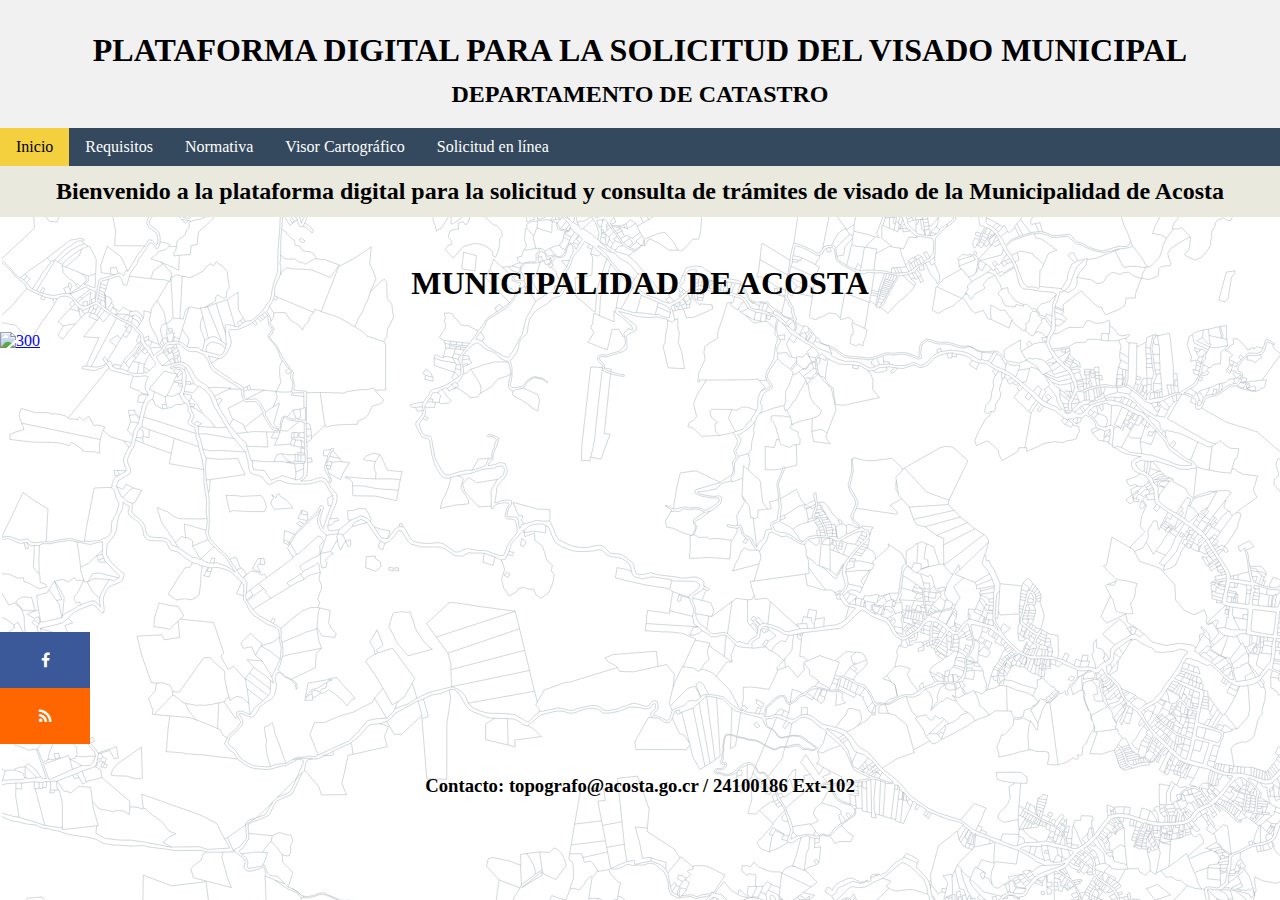
==== index.html @ ae04dc72 "Add files via upload" ====
<!DOCTYPE html>
<html lang="es">
<head>
    <meta charset="UTF-8">
    <title>Plataforma para la Solicitud de Visado Municipal</title>     
    <link rel="stylesheet" href="css/inicio.css">
    <link rel="stylesheet" href="https://cdnjs.cloudflare.com/ajax/libs/font-awesome/4.7.0/css/font-awesome.min.css">
	
</head>
<body background="images/mosaico.jpg" >

<div class="header">
  <h1 class="centrado">PLATAFORMA DIGITAL PARA LA SOLICITUD DEL VISADO MUNICIPAL</h1>
  <h2>DEPARTAMENTO DE CATASTRO</h2>
</div>

<nav>
<ul>
  <li><a class="active" href="index.html">Inicio</a></li>
  <li><a href="requisitos.html">Requisitos</a></li>
  <li><a href="normativa.html">Normativa</a></li>
  <li><a href="visor.html">Visor Cartográfico</a></li>
  <li><a href="https://www.jotform.com/es/">Solicitud en línea</a></li>
</ul>
</nav>


<h2 id='enlaces' class="centrado">Bienvenido a la plataforma digital para la solicitud y consulta de trámites de visado de la Municipalidad de Acosta </h2>
<br><br><h1 class="centrado">MUNICIPALIDAD DE ACOSTA</h1>
<br><a href="https://www.acosta.go.cr/" title="Acceda al sitio oficial de la Municipalidad de Acosta">
<img src="images/logo_acosta.png" alt="300" height="300">
</a>

<a href="https://www.facebook.com/GobiernoLocalAcosta/?ref=page_internal" class="fa fa-facebook"></a> <br>
<a href="https://sso.cfia.or.cr/sso/?IdSystem=1" class="fa fa-rss"></a>
<h3 class="centrado">Contacto: topografo@acosta.go.cr / 24100186 Ext-102</h3>

</body>
</html>
---- css/inicio.css ----
h2 {
  color: black;
  padding: 0px 0px 0px 0px;
  margin: 0px 0px 0px 0px;
  text-align: center;
  }
h1 {
  padding: 0px 0px 0px 0px;
  margin: 0px 0px 0px 0px;
  text-align: center;
}

.legend ul {
	list-style-type: none;
	padding: 0;
	margin: 0;
	clear: both;
}

.legend li {
	display: inline-block;
	width: 30px;
	height: 22px;
}

.legend .min {
	float: left;
	padding-bottom: 5px;
}

.legend .max {
	float: right;
}

/* Ubicacion control de opacidad */
.column {
	float: left;
	width: 25%,
}	
	/* Clear floats after the columns */
.row:after {
	content: "";
	display: table;
	clear: both;
}

{
  font-size: 28px;
}

ul {
  list-style-type: none;
  margin: 0;
  padding: 0;
  overflow: hidden;
  background-color: #34495E;
  position: -webkit-sticky; /* Safari */
  position: sticky;
  top: 0;
}

li {
  float: left;
}

li a {
  display: block;
  color: white;
  text-align: center;
  padding: 10px 16px;
  text-decoration: none;
}

li a:hover {
  background-color: #212F3D;
   color: white;
}

.active {
  background-color: #F4D03F;
  color: black;
}

.centrado{text-align:center;border:0 dotted #000; padding:12px;}

img{
display:block;
margin:auto;
}
#enlaces{
background-color: #E9E9DE;
}

body {
  margin: 0;
}

/* Style the header */
.header {
  background-color: #f1f1f1;
  padding: 20px;
  text-align: center;
}

/* Icono Facebook*/
.fa {
  padding: 20px;
  font-size: 80px;
  width: 50px;
  text-align: center;
  text-decoration: none;
  position: left;
}

/* Add a hover effect if you want */
.fa:hover {
  opacity: 0.7;
}

/* Set a specific color for each brand */

/* Facebook */
.fa-facebook {
  background: #3B5998;
  color: white;
}

.fa-rss {
  background: #ff6600;
  color: white;
}
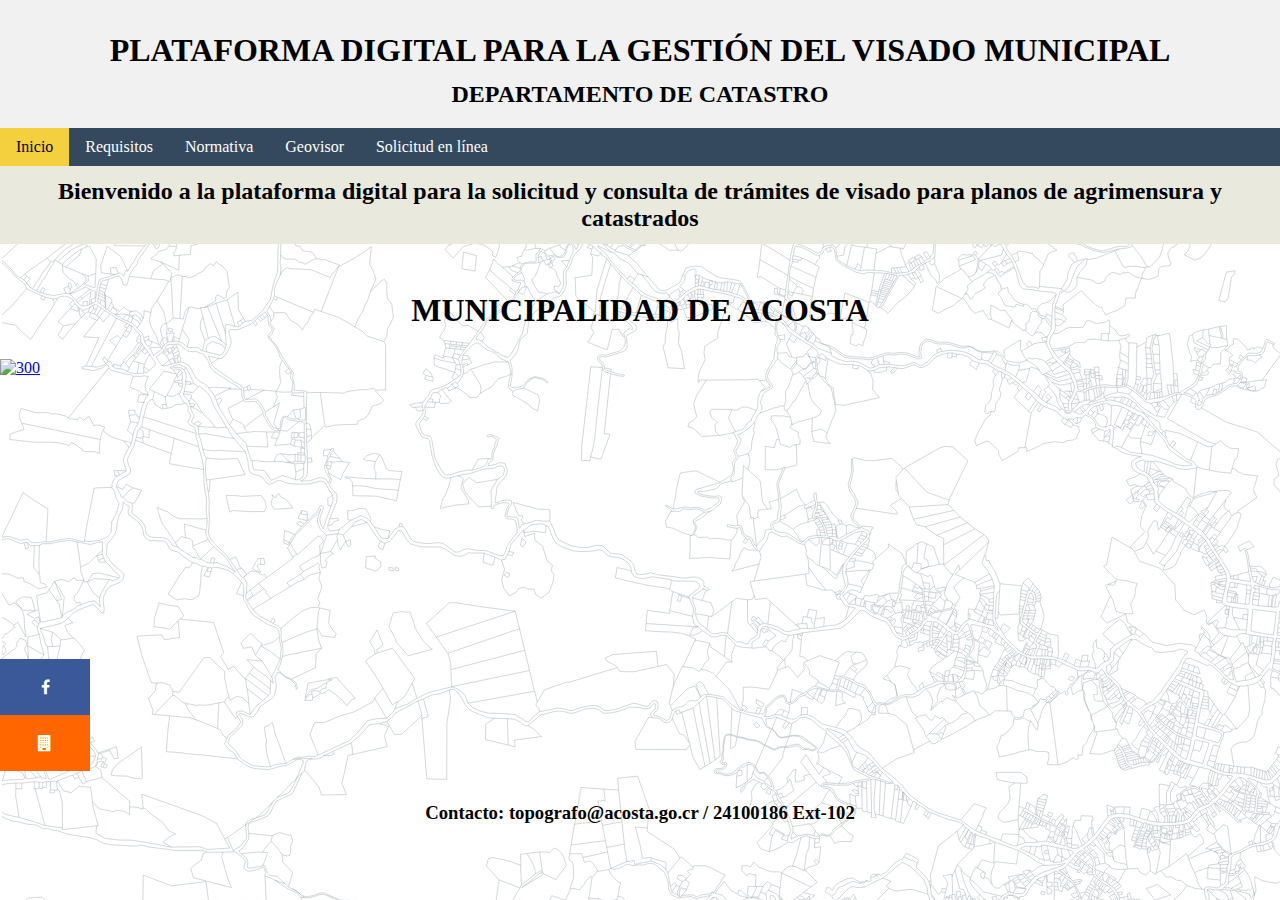
==== commit 9d94639a: "Add files via upload" ====
--- a/index.html
+++ b/index.html
@@ -2,15 +2,22 @@
 <html lang="es">
 <head>
     <meta charset="UTF-8">
-    <title>Plataforma para la Solicitud de Visado Municipal</title>     
+    <title>Geovisor de trámites de visado municipal</title>     
     <link rel="stylesheet" href="css/inicio.css">
     <link rel="stylesheet" href="https://cdnjs.cloudflare.com/ajax/libs/font-awesome/4.7.0/css/font-awesome.min.css">
-	
+	  <style>
+        html, body, #map {
+            width: 100%;
+            height: 97;
+            padding: 0;
+            margin: 0;
+        }
+        </style>
 </head>
 <body background="images/mosaico.jpg" >
 
 <div class="header">
-  <h1 class="centrado">PLATAFORMA DIGITAL PARA LA SOLICITUD DEL VISADO MUNICIPAL</h1>
+  <h1 class="centrado">PLATAFORMA DIGITAL PARA LA GESTIÓN DEL VISADO MUNICIPAL</h1>
   <h2>DEPARTAMENTO DE CATASTRO</h2>
 </div>
 
@@ -19,20 +26,20 @@
   <li><a class="active" href="index.html">Inicio</a></li>
   <li><a href="requisitos.html">Requisitos</a></li>
   <li><a href="normativa.html">Normativa</a></li>
-  <li><a href="visor.html">Visor Cartográfico</a></li>
-  <li><a href="https://www.jotform.com/es/">Solicitud en línea</a></li>
+  <li><a href="geovisor.html">Geovisor</a></li>
+  <li><a href="https://form.jotform.com/212329478094058">Solicitud en línea</a></li>
 </ul>
 </nav>
 
 
-<h2 id='enlaces' class="centrado">Bienvenido a la plataforma digital para la solicitud y consulta de trámites de visado de la Municipalidad de Acosta </h2>
+<h2 id='enlaces' class="centrado">Bienvenido a la plataforma digital para la solicitud y consulta de trámites de visado para planos de agrimensura y catastrados</h2>
 <br><br><h1 class="centrado">MUNICIPALIDAD DE ACOSTA</h1>
 <br><a href="https://www.acosta.go.cr/" title="Acceda al sitio oficial de la Municipalidad de Acosta">
 <img src="images/logo_acosta.png" alt="300" height="300">
 </a>
 
 <a href="https://www.facebook.com/GobiernoLocalAcosta/?ref=page_internal" class="fa fa-facebook"></a> <br>
-<a href="https://sso.cfia.or.cr/sso/?IdSystem=1" class="fa fa-rss"></a>
+<a href="https://sso.cfia.or.cr/sso/?IdSystem=1" class="fa fa-building"></a>
 <h3 class="centrado">Contacto: topografo@acosta.go.cr / 24100186 Ext-102</h3>
 
 </body>
--- a/css/inicio.css
+++ b/css/inicio.css
@@ -30,22 +30,6 @@
 
 .legend .max {
 	float: right;
-}
-
-/* Ubicacion control de opacidad */
-.column {
-	float: left;
-	width: 25%,
-}	
-	/* Clear floats after the columns */
-.row:after {
-	content: "";
-	display: table;
-	clear: both;
-}
-
-{
-  font-size: 28px;
 }
 
 ul {
@@ -82,7 +66,7 @@
 }
 
 .centrado{text-align:center;border:0 dotted #000; padding:12px;}
-
+/*Posición logo muni*/
 img{
 display:block;
 margin:auto;
@@ -91,18 +75,13 @@
 background-color: #E9E9DE;
 }
 
-body {
-  margin: 0;
-}
-
-/* Style the header */
 .header {
   background-color: #f1f1f1;
   padding: 20px;
   text-align: center;
 }
 
-/* Icono Facebook*/
+/* Icono Facebook y CFIA*/
 .fa {
   padding: 20px;
   font-size: 80px;
@@ -112,20 +91,18 @@
   position: left;
 }
 
-/* Add a hover effect if you want */
 .fa:hover {
   opacity: 0.7;
 }
 
-/* Set a specific color for each brand */
-
-/* Facebook */
+/* Boton enlace a Facebook */
 .fa-facebook {
   background: #3B5998;
   color: white;
 }
 
-.fa-rss {
+/* Boton enlace a CFIA*/
+.fa-building {
   background: #ff6600;
   color: white;
 }
